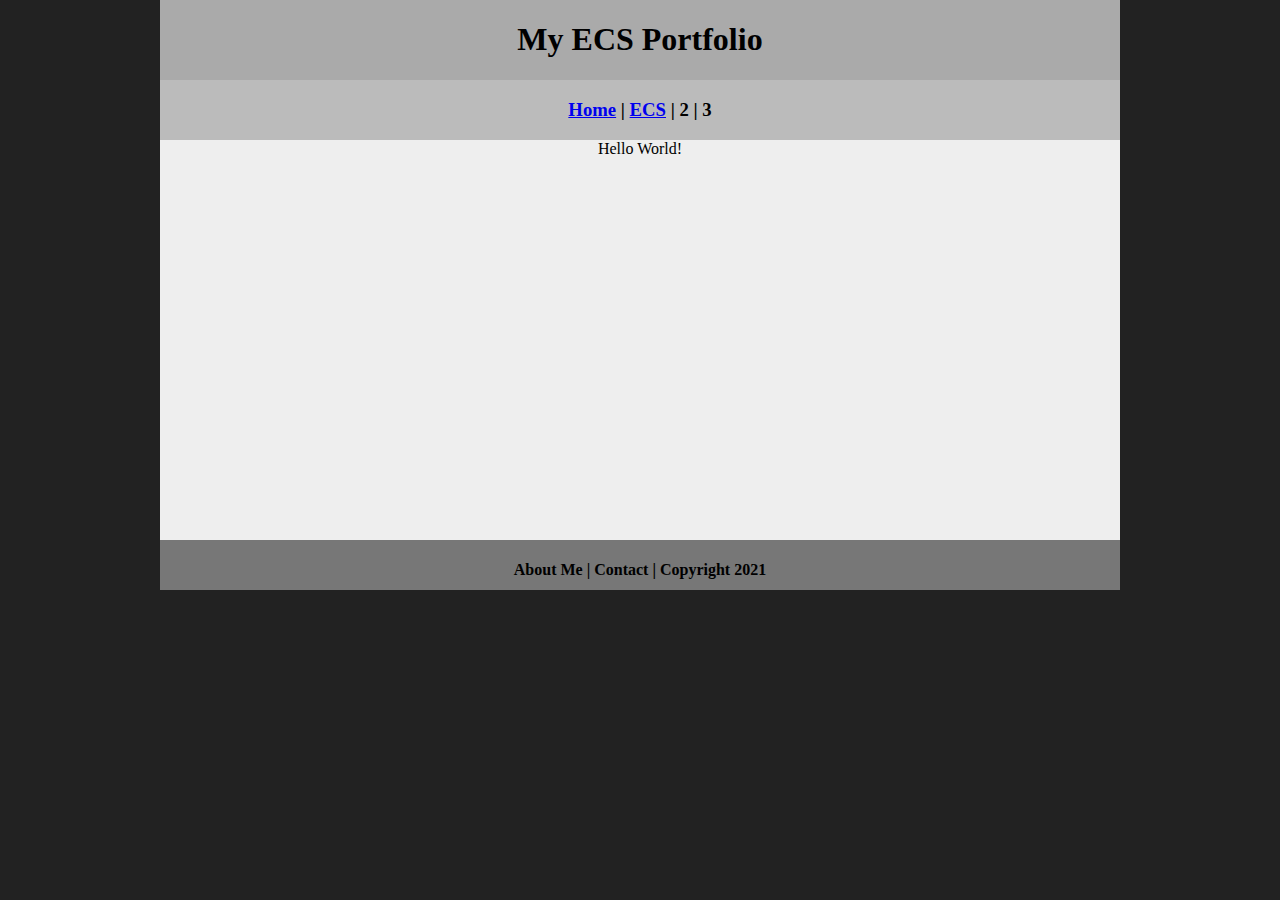
==== ecs/index.html @ 8cfac39e "Update index.html" ====
<!DOCTYPE html>
<html class="homePage">
<head>
	<!-- This is a comment! Text here will be ignored by the browser. -->
	<meta charset="UTF-8">
	<title>My ECS Portfolio</title>
	<link href="../myCSS.css" rel="stylesheet" type="text/css">
</head>
<body>
<div class="container">
  <div class="header">
  	<h1>My ECS Portfolio</h1>
  </div>
  <div class="nav">
    <h3><a href="index.html">Home</a> | <a href="ecs/index.html">ECS</a> | 2 | 3</h3>
  </div>
  <div class="content">Hello World!</div>
  <div class="footer">
    <h4>About Me | Contact | Copyright 2021</h4>
  </div>
</div>
</body>
</html>
---- myCSS.css ----
@charset "UTF-8";
/* This is a comment! Text here will be ignored by the browser. */
body {
	margin: 0 auto;
}
.homePage {
	background: #222222;
}
.container {
	width: 960px;
	margin: 0 auto;
}
.header {
	background: #AAAAAA;
	text-align: center;
	margin: 0px;
	padding: 5;
	float: left;
	width: 100%;
	height: 80px;
	
}
.nav {
	background: #BBBBBB;
	margin: 0px;
	padding: 5;
	float: left;
	width: 100%;
	height: 60px;
	text-align: center;
}
.content {
	background: #EEEEEE;
	margin: 0px;
	float: left;
	width: 100%;
	height: 400px;
	text-align: center;
}
.footer {
	background: #777777;
	margin: 0px;
	float: left;
	width: 100%;
	height: 50px;
	text-align: center;
}
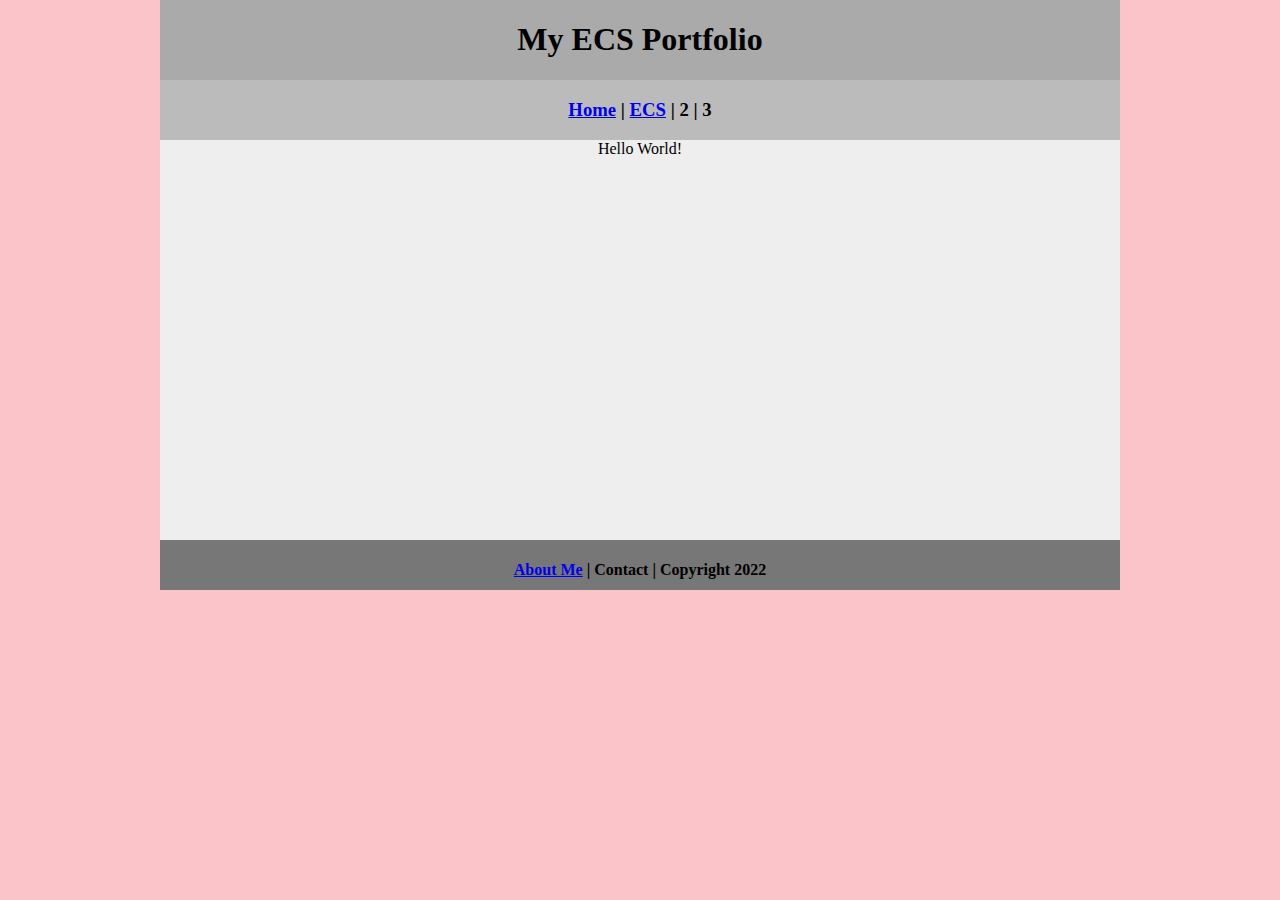
==== commit bb93d2fe: "Update index.html" ====
--- a/ecs/index.html
+++ b/ecs/index.html
@@ -12,11 +12,11 @@
   	<h1>My ECS Portfolio</h1>
   </div>
   <div class="nav">
-    <h3><a href="index.html">Home</a> | <a href="ecs/index.html">ECS</a> | 2 | 3</h3>
+    <h3><a href="../index.html">Home</a> | <a href="index.html">ECS</a> | 2 | 3</h3>
   </div>
   <div class="content">Hello World!</div>
   <div class="footer">
-    <h4>About Me | Contact | Copyright 2021</h4>
+    <h4><a href="../aboutme.html">About Me</a> | Contact | Copyright 2022</h4>
   </div>
 </div>
 </body>
--- a/myCSS.css
+++ b/myCSS.css
@@ -4,7 +4,7 @@
 	margin: 0 auto;
 }
 .homePage {
-	background: #222222;
+	background: #FAC4C8;
 }
 .container {
 	width: 960px;
@@ -44,4 +44,4 @@
 	width: 100%;
 	height: 50px;
 	text-align: center;
-}+}
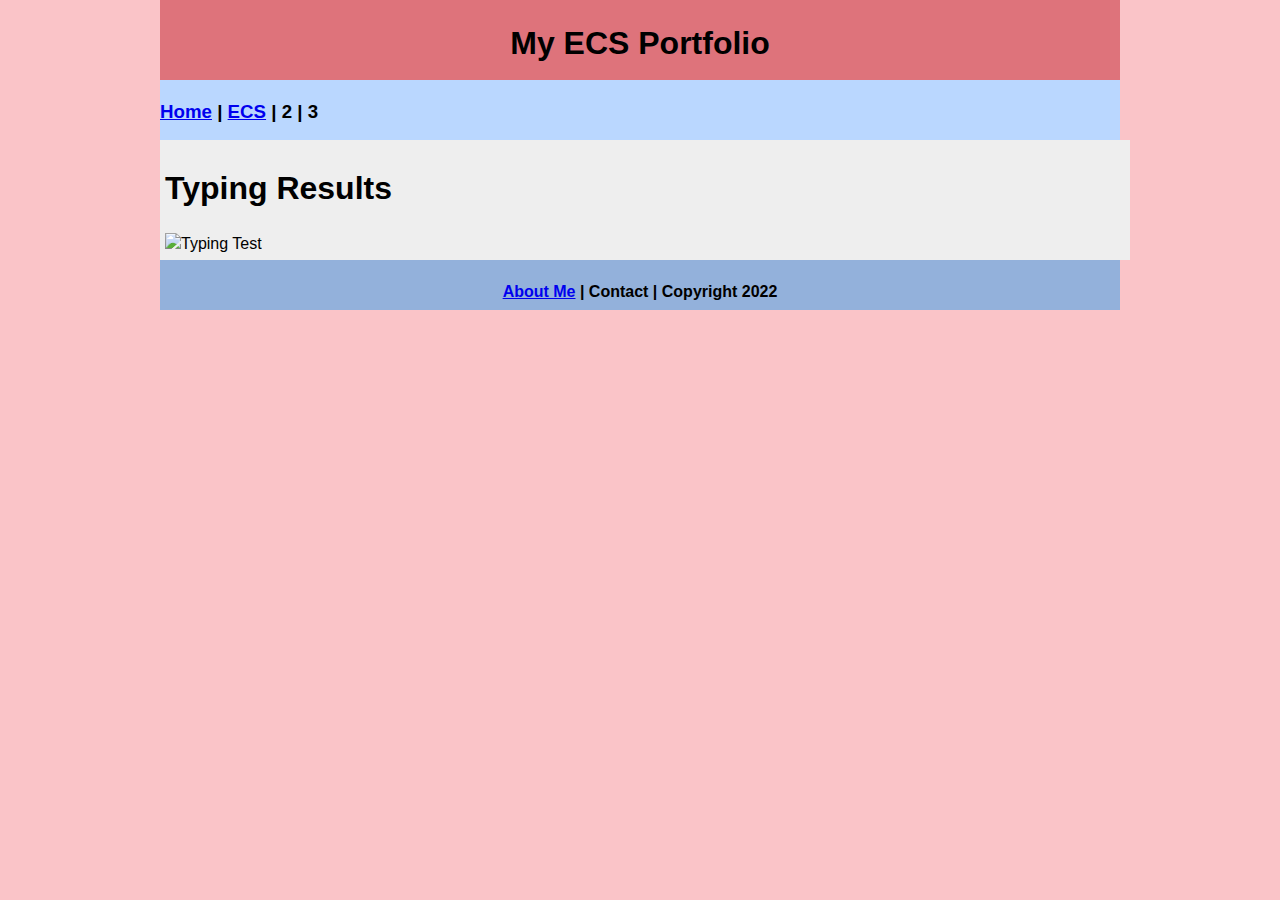
==== commit 36c0b982: "Update index.html" ====
--- a/ecs/index.html
+++ b/ecs/index.html
@@ -14,7 +14,10 @@
   <div class="nav">
     <h3><a href="../index.html">Home</a> | <a href="index.html">ECS</a> | 2 | 3</h3>
   </div>
-  <div class="content">Hello World!</div>
+  <div class="content">
+	<h1>Typing Results</h1>
+	  <img src="../images/typing.png" alt="Typing Test" width="1818" height="706">
+</div>
   <div class="footer">
     <h4><a href="../aboutme.html">About Me</a> | Contact | Copyright 2022</h4>
   </div>
--- a/myCSS.css
+++ b/myCSS.css
@@ -1,8 +1,14 @@
 @charset "UTF-8";
 /* This is a comment! Text here will be ignored by the browser. */
 body {
-	margin: 0 auto;
+     font: 100%/1.4 Verdana, Arial, Helvetica, sans-serif;
+     background-color: #FFFFFF;
+     margin: 0;
+     padding: 0;
+     color: #000;
 }
+
+
 .homePage {
 	background: #FAC4C8;
 }
@@ -11,7 +17,7 @@
 	margin: 0 auto;
 }
 .header {
-	background: #AAAAAA;
+	background: #DE737B;
 	text-align: center;
 	margin: 0px;
 	padding: 5;
@@ -21,24 +27,24 @@
 	
 }
 .nav {
-	background: #BBBBBB;
+	background: #BAD7FF;
 	margin: 0px;
 	padding: 5;
 	float: left;
 	width: 100%;
 	height: 60px;
-	text-align: center;
+	text-align: left;
 }
 .content {
 	background: #EEEEEE;
 	margin: 0px;
+	padding: 5px;
 	float: left;
 	width: 100%;
-	height: 400px;
-	text-align: center;
+	text-align: left;
 }
 .footer {
-	background: #777777;
+	background: #93B1DB;
 	margin: 0px;
 	float: left;
 	width: 100%;
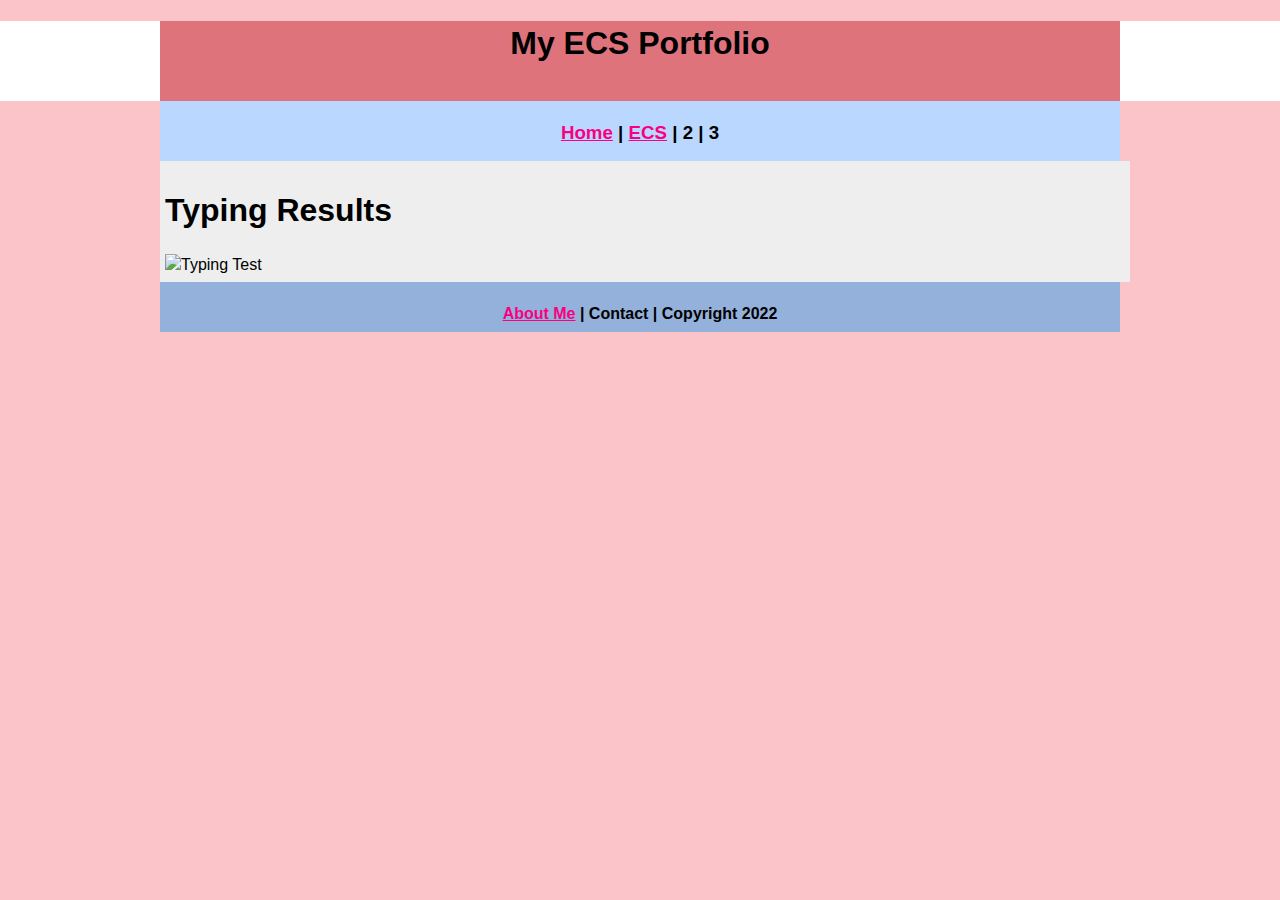
==== commit 958cecd6: "Update index.html" ====
--- a/ecs/index.html
+++ b/ecs/index.html
@@ -16,7 +16,7 @@
   </div>
   <div class="content">
 	<h1>Typing Results</h1>
-	  <img src="../images/typing.png" alt="Typing Test" width="1818" height="706">
+	  <img src="../images/typing.png" alt="Typing Test" width="628" height="278">
 </div>
   <div class="footer">
     <h4><a href="../aboutme.html">About Me</a> | Contact | Copyright 2022</h4>
--- a/myCSS.css
+++ b/myCSS.css
@@ -7,7 +7,9 @@
      padding: 0;
      color: #000;
 }
-
+a:link {
+     color: #FA0081;
+}
 
 .homePage {
 	background: #FAC4C8;
@@ -21,7 +23,7 @@
 	text-align: center;
 	margin: 0px;
 	padding: 5;
-	float: left;
+	float: center;
 	width: 100%;
 	height: 80px;
 	
@@ -33,7 +35,7 @@
 	float: left;
 	width: 100%;
 	height: 60px;
-	text-align: left;
+	text-align: center;
 }
 .content {
 	background: #EEEEEE;
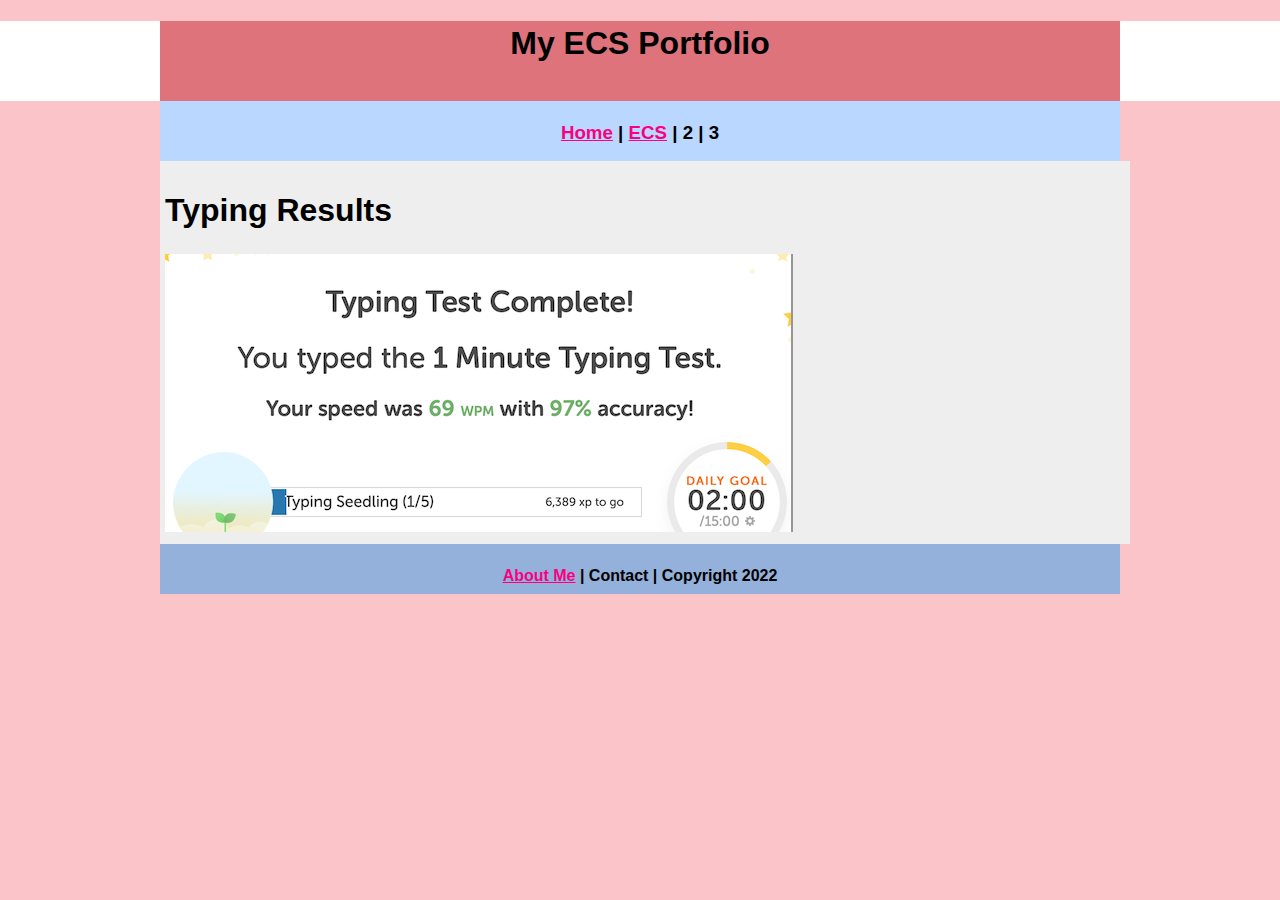
==== commit cd430ef2: "Update index.html" ====
--- a/ecs/index.html
+++ b/ecs/index.html
@@ -16,7 +16,7 @@
   </div>
   <div class="content">
 	<h1>Typing Results</h1>
-	  <img src="../images/typing.png" alt="Typing Test" width="628" height="278">
+	  <img src="../images/typingtest.png" alt="Typing Test" width="628" height="278">
 </div>
   <div class="footer">
     <h4><a href="../aboutme.html">About Me</a> | Contact | Copyright 2022</h4>
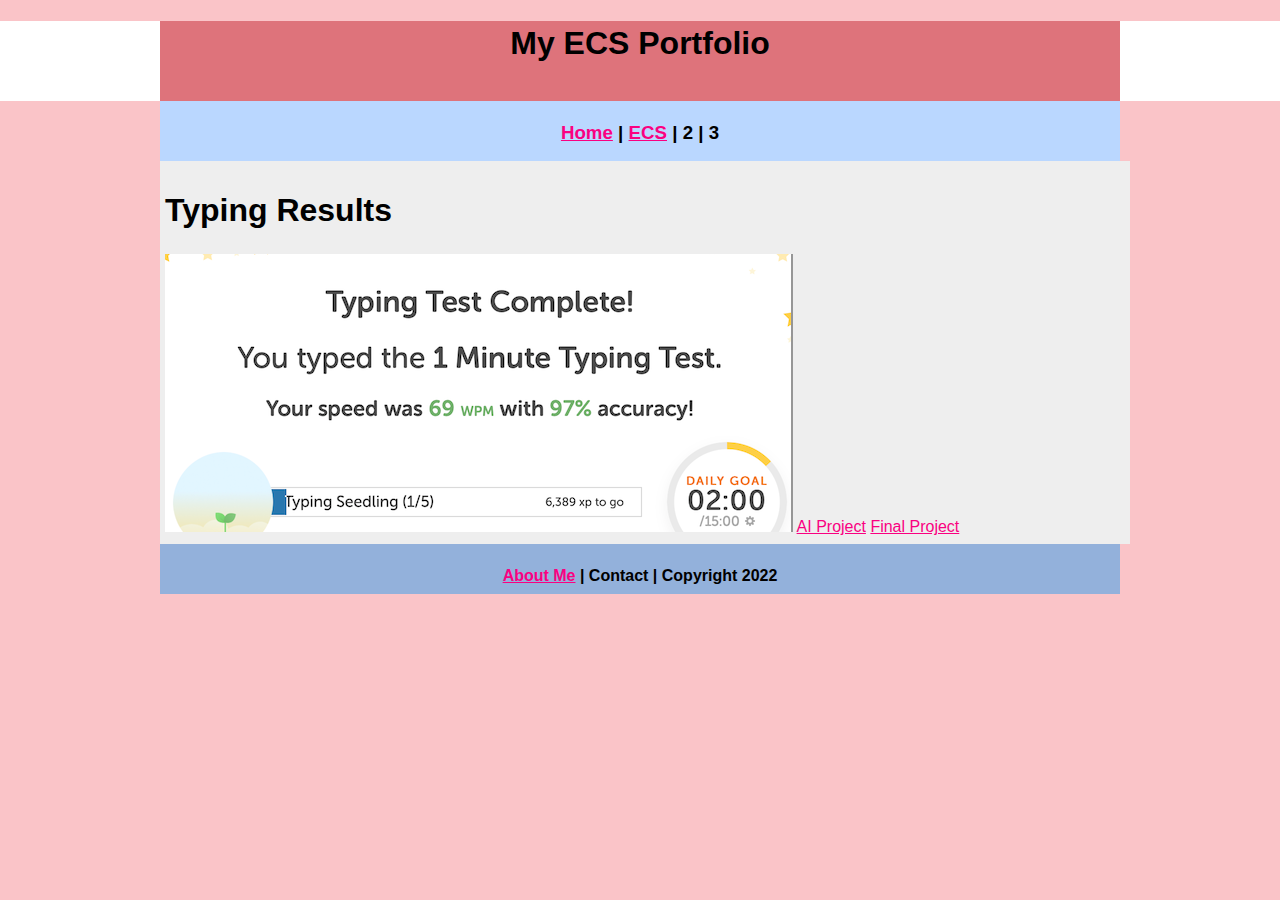
==== commit f46d378f: "Update index.html" ====
--- a/ecs/index.html
+++ b/ecs/index.html
@@ -17,6 +17,8 @@
   <div class="content">
 	<h1>Typing Results</h1>
 	  <img src="../images/typingtest.png" alt="Typing Test" width="628" height="278">
+	  <a href="https://github.com/grace402/grace402/blob/gh-pages/ecs/Laser%20Weapon-1.pdf">AI Project</a>
+	  <a href="https://github.com/grace402/grace402/blob/gh-pages/ecs/flappycow.pde%202.zip">Final Project</a>
 </div>
   <div class="footer">
     <h4><a href="../aboutme.html">About Me</a> | Contact | Copyright 2022</h4>
